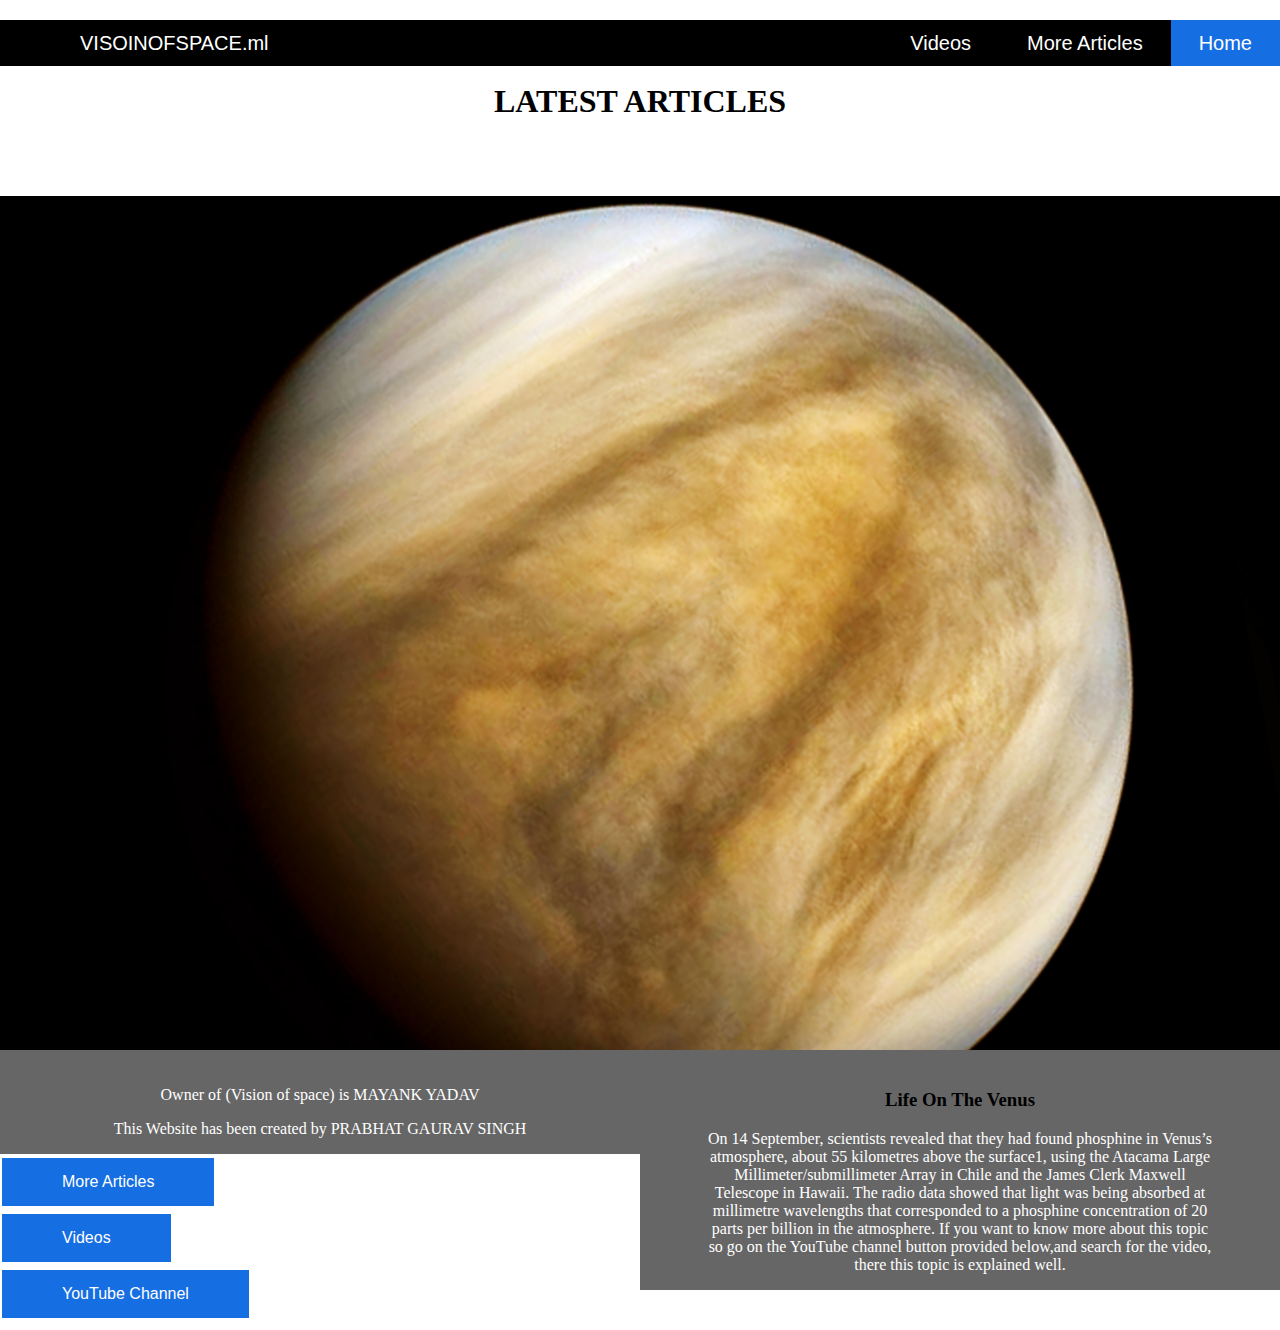
==== index.html @ 22681c25 "Update index.html" ====
<!DOCTYPE html>
<html>
<head>
<title>VISION OF SPACE</title>
<link rel="stylesheet" href="css/style.css"/>


<body>

	<ul>
		<ol>VISOINOFSPACE.ml</ol>
		<li class="active"><a href="#">Home</a></li>
		<li> <a href="more.html">More Articles</a></li>
		<li> <a href="video.html">Videos</a></li>
		
	</ul>
	 <!-- Automatic Slideshow Images -->
  
  <div class="mySlides w3-display-container w3-center">
    <img src="036-ngc-5128.jpg" style="width:100%">
        <h3>VISION OF SPACE</h3>
      <p><b>SUBSCRIBE NOW</b></p>    
    </div>
  </div>
	<br>
	<br>
	<br>
	<h1>LATEST ARTICLES</h1>
	<p>Here, you all will get the latest articles</p>
	
	
<!--HERE TO CHANGE-->
<Div class="imagebox">
<IMG src="Venus_black_background.png" >
	</Div>
        <Div class="textbox">
	<H3>Life On The Venus</H3>
	<P>On 14 September, scientists revealed that they had found phosphine in Venus’s atmosphere, about 55 kilometres above the surface1, using the Atacama Large Millimeter/submillimeter Array in Chile and the James Clerk Maxwell Telescope in Hawaii. The radio data showed that light was being absorbed at millimetre wavelengths that corresponded to a phosphine concentration of 20 parts per billion in the atmosphere. If you want to know more about this topic so go on the YouTube channel button provided below,and search for the video, there this topic is explained well.
	</P></div><br><br><br>
	
        
	
	
	
	
   <div class="textbox">
	<P>Owner of (Vision of space) is MAYANK YADAV</p>
   <P>This Website has been created by PRABHAT GAURAV SINGH</p>
	   </div>
	<br>
	<button class="button"><a href="more.html">More Articles</a></button><br>
	
	<button class="button"><a href="video.html">Videos</a></button><br>
	<button class="button"><a href="https://www.youtube.com/channel/UCpPfEkSoH8qeY0etcg88DdQ">YouTube Channel</a></button><br>

</body>

</html>
---- css/style.css ----
body {
	margin-left: auto;
	margin-right: auto;
	width:100%;
	}
ul {
	margin:"0";
	padding:"0";
	list-style:none;
	height:46px;
	line-height:46px;
	background-color:#000;
	font-family:Arial,Helvitica,Sans-serif;
	font-size:20px;
	position: fixed;
	top: 0;
	width: 100%;
	}
li {
	color:white;
	float:right;
	border-right:0px solid #156ee2;
	}
ol {
	color:white;
	float:left;
	border-right:0px solid #156ee2;
	}
a 	{
	display:block;
	padding:0 28px;
	color:#fff;
	text-decoration:none;
	}
a:hover, .active a {
	background-color:#156ee2;
	}
h1 	{
	text-align:center;
	color:black;
	}
p	{
	text-align:center;
	color:white;
	margin-left: auto;
	margin-right: auto;
	width:80%;
	}
h3	{
	text-align:center;
	color:black;
	}

* {box-sizing: border-box}

.mySlides {display: none}
img {vertical-align: middle;
    overflow:hidden;
	}

/* Slideshow container */
.slideshow-container {
  max-width: 1000px;
  position: relative;
  margin: auto;
}

/* Next & previous buttons */
.prev, .next {
  cursor: pointer;
  position: absolute;
  top: 50%;
  width: auto;
  padding: 16px;
  margin-top: -22px;
  color: white;
  font-weight: bold;
  font-size: 18px;
  transition: 0.6s ease;
  border-radius: 0 3px 3px 0;
  user-select: none;
}

/* Position the "next button" to the right */
.next {
  right: 0;
  border-radius: 3px 0 0 3px;
}

/* On hover, add a black background color with a little bit see-through */
.prev:hover, .next:hover {
  background-color: rgba(0,0,0,0.8);
}

/* Caption text */
.text {
  color: #f2f2f2;
  font-size: 15px;
  padding: 8px 12px;
  position: absolute;
  bottom: 8px;
  width: 100%;
  text-align: center;
}

/* Number text (1/3 etc) */
.numbertext {
  color: #f2f2f2;
  font-size: 12px;
  padding: 8px 12px;
  position: absolute;
  top: 0;
}

/* The dots/bullets/indicators */
.dot {
  cursor: pointer;
  height: 15px;
  width: 15px;
  margin: 0 2px;
  background-color: #bbb;
  border-radius: 50%;
  display: inline-block;
  transition: background-color 0.6s ease;
}

.active, .dot:hover {
  background-color: #717171;
}

/* Fading animation */
.fade {
  -webkit-animation-name: fade;
  -webkit-animation-duration: 1.5s;
  animation-name: fade;
  animation-duration: 1.5s;
}

@-webkit-keyframes fade {
  from {opacity: .-4} 
  to {opacity: 4}
}

@keyframes fade {
  from {opacity: .-4} 
  to {opacity: 4}
}

/* On smaller screens, decrease text size */
@media only screen and (max-width: 300px) {
  .prev, .next,.text {font-size: 11px}
}
.button {
  background-color: #156ee2; /* blue */
  border: none;
  color: white;
  padding: 15px 32px;
  text-align: center;
  text-decoration: none;
  display: inline-block;
  font-size: 16px;
  margin: 4px 2px;
  cursor: pointer;
}
Embed { height:40%;
        Width:50%;
        display: block;
	margin-left: auto;
	margin-right: auto;}
.imagebox {
  width: 100%;
  float: left;
margin-left: auto;
	margin-right: auto;
}

.textbox {
  width: 50%;
  float: right;
  text-align: center;
  padding-top: 20px;
  background-color: #666;
  color: white;
margin-left: auto;
	margin-right: auto;
}
Img {
     Width:100%;
     Height:50%;
     Float:left;
     Padding-top:20px;
     margin-left: auto;
     margin-right: auto;
     }

.textbox2 {
  width: 50%;
  float: right;
  text-align: center;
  padding-top: 20px;
  background-color: #666;
  color: white;
margin-left: auto;
	margin-right: auto;
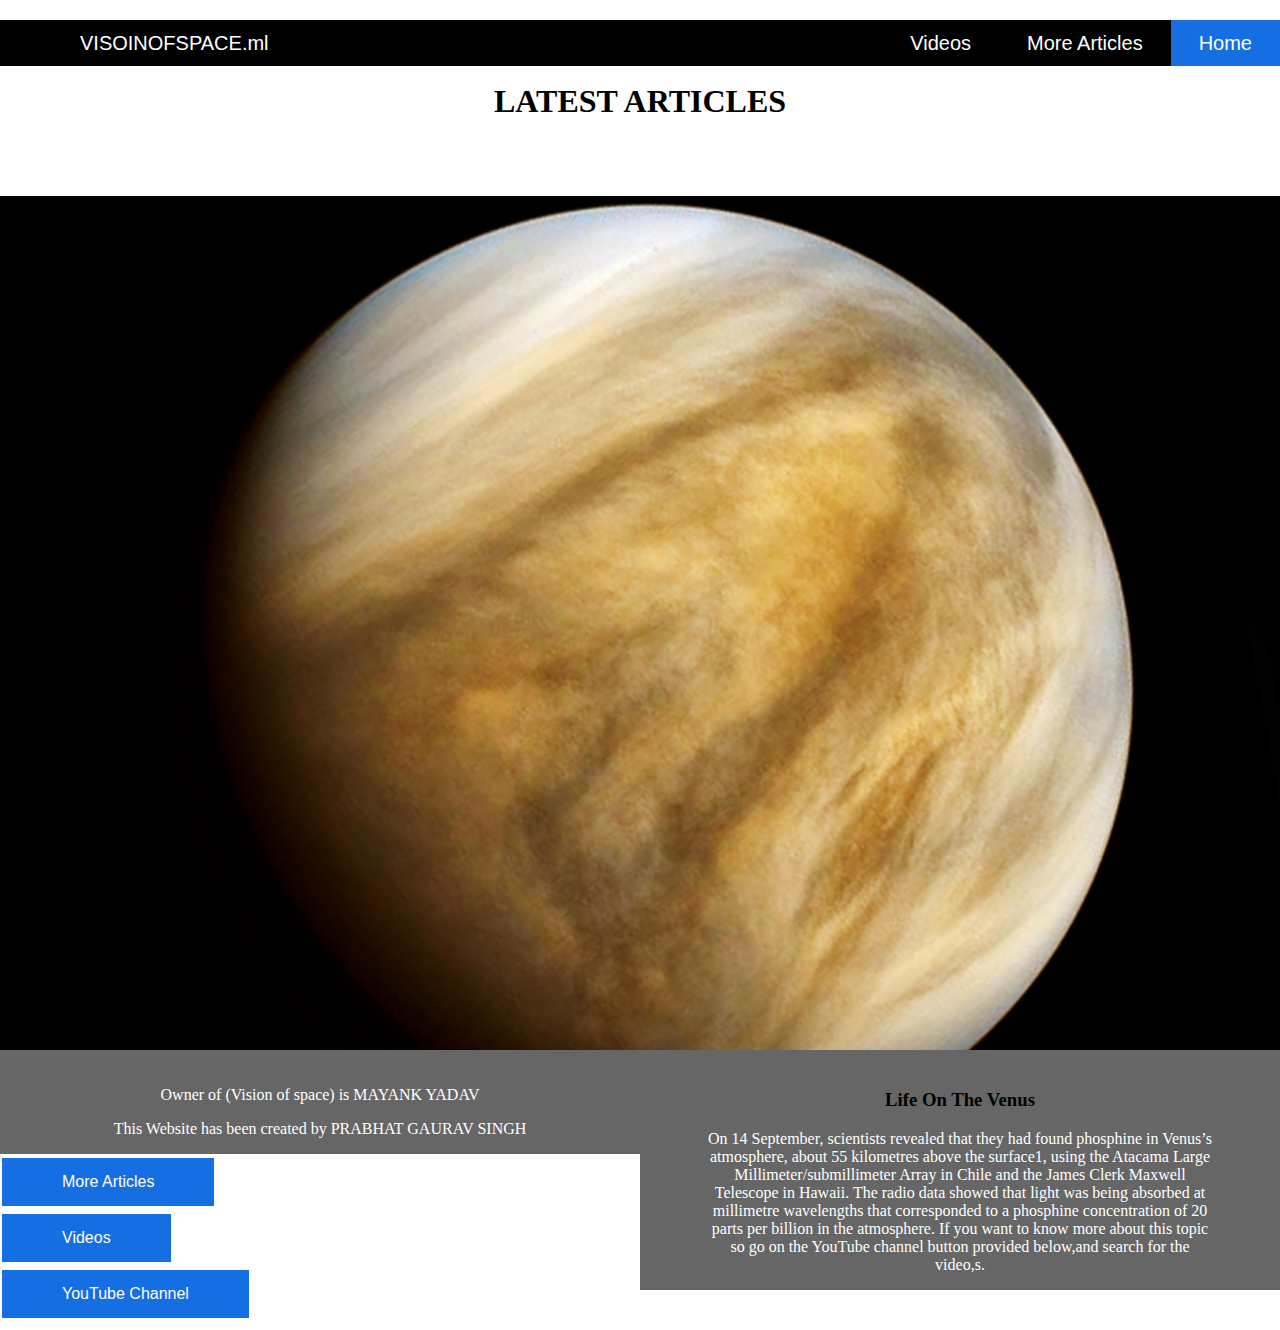
==== commit b00932b8: "Update index.html" ====
--- a/index.html
+++ b/index.html
@@ -35,7 +35,7 @@
 	</Div>
         <Div class="textbox">
 	<H3>Life On The Venus</H3>
-	<P>On 14 September, scientists revealed that they had found phosphine in Venus’s atmosphere, about 55 kilometres above the surface1, using the Atacama Large Millimeter/submillimeter Array in Chile and the James Clerk Maxwell Telescope in Hawaii. The radio data showed that light was being absorbed at millimetre wavelengths that corresponded to a phosphine concentration of 20 parts per billion in the atmosphere. If you want to know more about this topic so go on the YouTube channel button provided below,and search for the video, there this topic is explained well.
+	<P>On 14 September, scientists revealed that they had found phosphine in Venus’s atmosphere, about 55 kilometres above the surface1, using the Atacama Large Millimeter/submillimeter Array in Chile and the James Clerk Maxwell Telescope in Hawaii. The radio data showed that light was being absorbed at millimetre wavelengths that corresponded to a phosphine concentration of 20 parts per billion in the atmosphere. If you want to know more about this topic so go on the YouTube channel button provided below,and search for the video,s.
 	</P></div><br><br><br>
 	
         
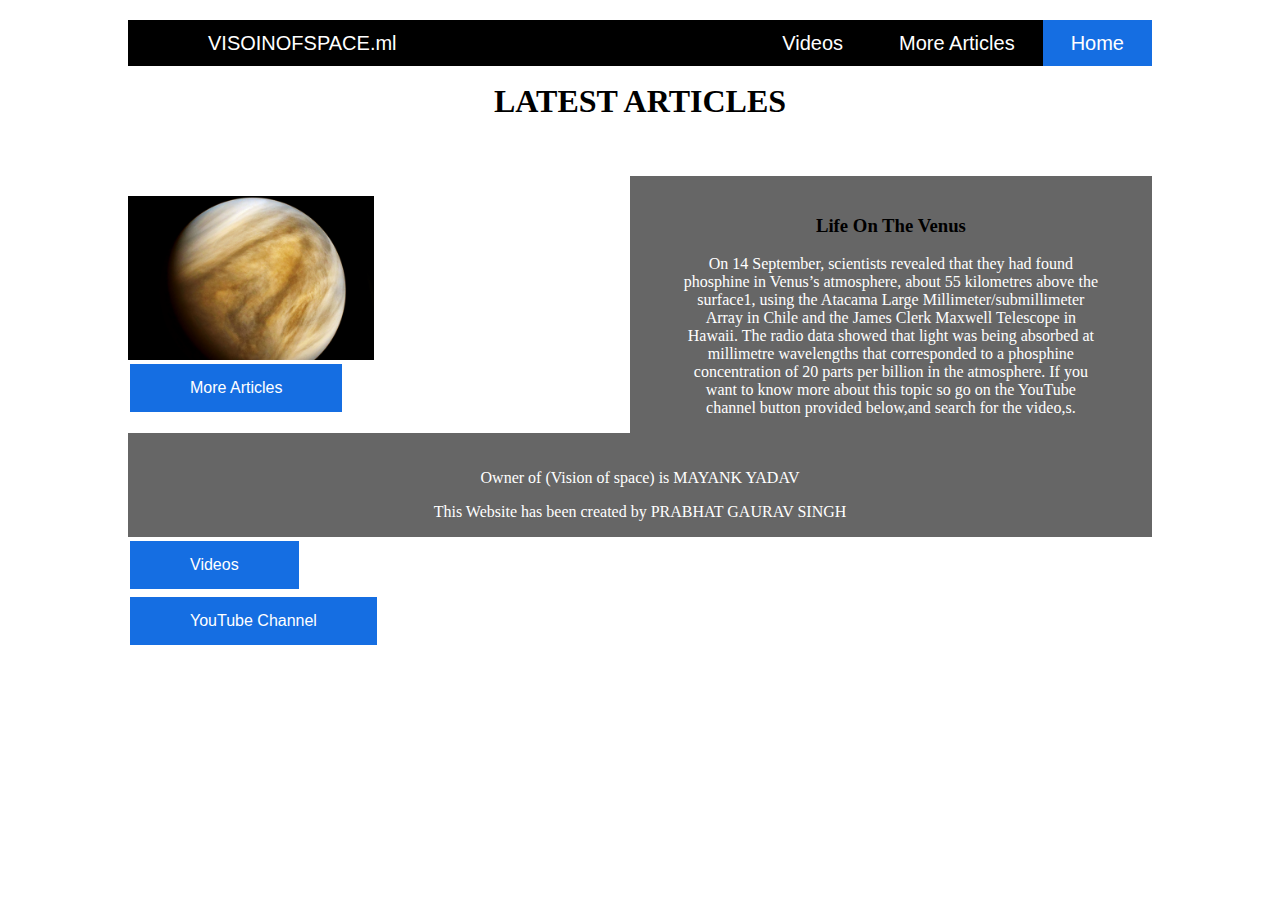
==== commit 97224db1: "Update index.html" ====
--- a/index.html
+++ b/index.html
@@ -43,7 +43,7 @@
 	
 	
 	
-   <div class="textbox">
+   <div class="textbox2">
 	<P>Owner of (Vision of space) is MAYANK YADAV</p>
    <P>This Website has been created by PRABHAT GAURAV SINGH</p>
 	   </div>
--- a/css/style.css
+++ b/css/style.css
@@ -1,7 +1,7 @@
 body {
 	margin-left: auto;
 	margin-right: auto;
-	width:100%;
+	width:80%;
 	}
 ul {
 	margin:"0";
@@ -14,7 +14,7 @@
 	font-size:20px;
 	position: fixed;
 	top: 0;
-	width: 100%;
+	width: 80%;
 	}
 li {
 	color:white;
@@ -168,14 +168,14 @@
 	margin-left: auto;
 	margin-right: auto;}
 .imagebox {
-  width: 100%;
+  width: 49%;
   float: left;
 margin-left: auto;
 	margin-right: auto;
 }
 
 .textbox {
-  width: 50%;
+  width: 51%;
   float: right;
   text-align: center;
   padding-top: 20px;
@@ -185,8 +185,8 @@
 	margin-right: auto;
 }
 Img {
-     Width:100%;
-     Height:50%;
+     Width:49%;
+     Height:49%;
      Float:left;
      Padding-top:20px;
      margin-left: auto;
@@ -194,11 +194,11 @@
      }
 
 .textbox2 {
-  width: 50%;
+  width: 100%;
   float: right;
   text-align: center;
   padding-top: 20px;
   background-color: #666;
   color: white;
 margin-left: auto;
-	margin-right: auto;
+	margin-right: auto;}
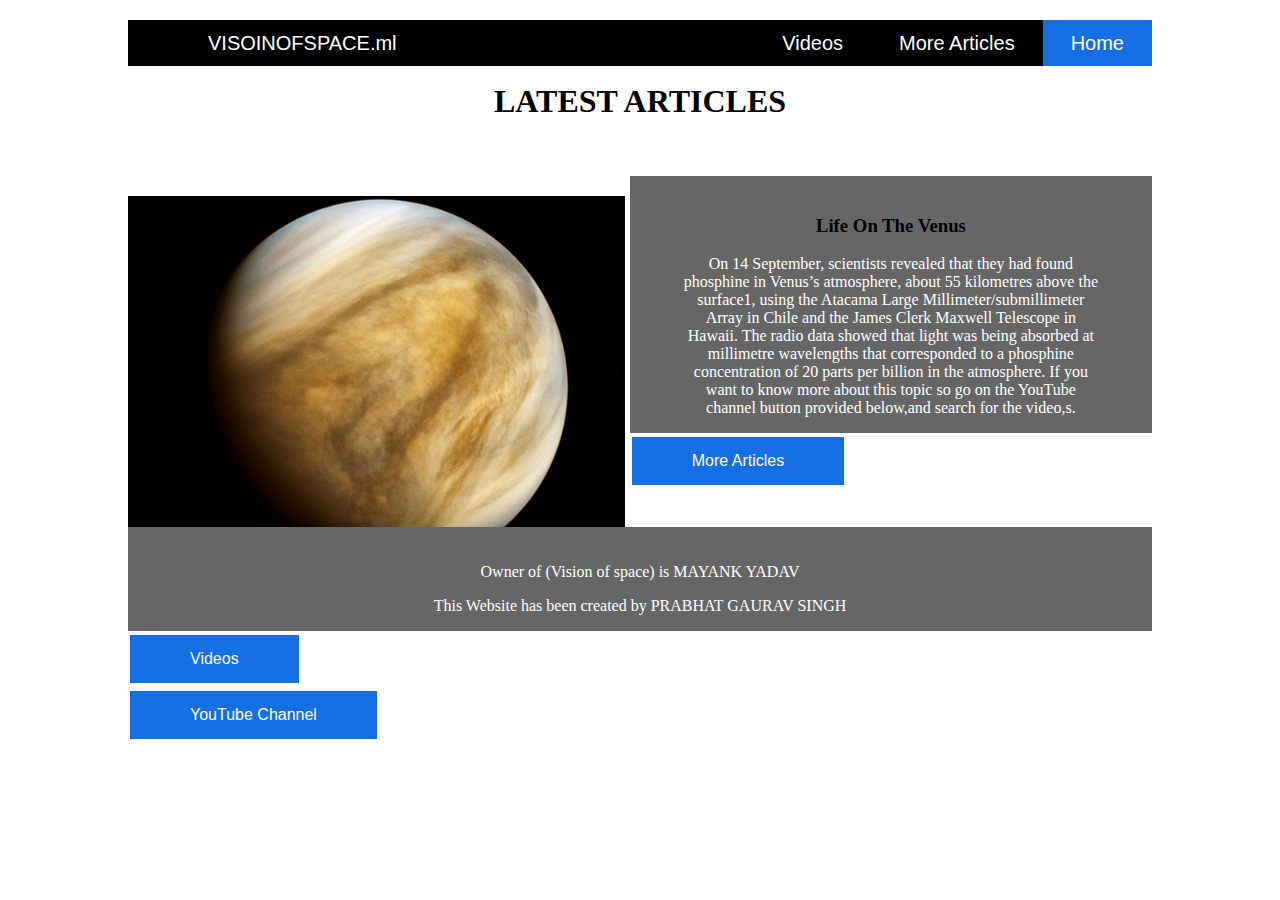
==== commit 1435078a: "Update index.html" ====
--- a/index.html
+++ b/index.html
@@ -48,6 +48,8 @@
    <P>This Website has been created by PRABHAT GAURAV SINGH</p>
 	   </div>
 	<br>
+	<br>
+	<br>
 	<button class="button"><a href="more.html">More Articles</a></button><br>
 	
 	<button class="button"><a href="video.html">Videos</a></button><br>
--- a/css/style.css
+++ b/css/style.css
@@ -185,8 +185,8 @@
 	margin-right: auto;
 }
 Img {
-     Width:49%;
-     Height:49%;
+     Width:99%;
+     Height:80%;
      Float:left;
      Padding-top:20px;
      margin-left: auto;
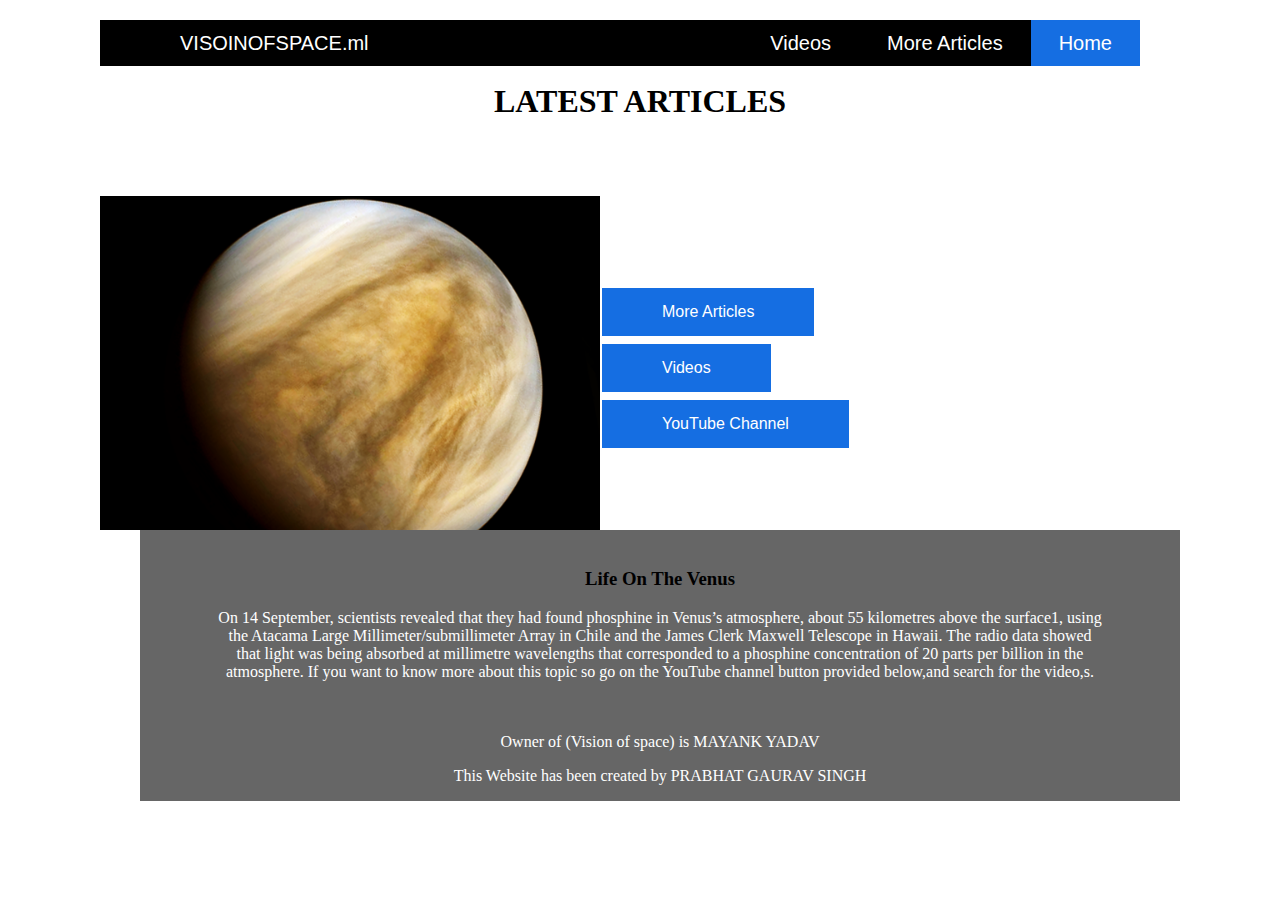
==== commit 9ffc458b: "Update index.html" ====
--- a/index.html
+++ b/index.html
@@ -33,7 +33,7 @@
 <Div class="imagebox">
 <IMG src="Venus_black_background.png" >
 	</Div>
-        <Div class="textbox">
+        <Div class="textbox2">
 	<H3>Life On The Venus</H3>
 	<P>On 14 September, scientists revealed that they had found phosphine in Venus’s atmosphere, about 55 kilometres above the surface1, using the Atacama Large Millimeter/submillimeter Array in Chile and the James Clerk Maxwell Telescope in Hawaii. The radio data showed that light was being absorbed at millimetre wavelengths that corresponded to a phosphine concentration of 20 parts per billion in the atmosphere. If you want to know more about this topic so go on the YouTube channel button provided below,and search for the video,s.
 	</P></div><br><br><br>
--- a/css/style.css
+++ b/css/style.css
@@ -1,7 +1,8 @@
+
 body {
 	margin-left: auto;
 	margin-right: auto;
-	width:80%;
+	width:1080px;
 	}
 ul {
 	margin:"0";
@@ -14,7 +15,7 @@
 	font-size:20px;
 	position: fixed;
 	top: 0;
-	width: 80%;
+	width: 1040px;
 	}
 li {
 	color:white;
@@ -44,7 +45,7 @@
 	color:white;
 	margin-left: auto;
 	margin-right: auto;
-	width:80%;
+	width:85%;
 	}
 h3	{
 	text-align:center;
@@ -168,14 +169,14 @@
 	margin-left: auto;
 	margin-right: auto;}
 .imagebox {
-  width: 49%;
+  width:500px;
   float: left;
 margin-left: auto;
 	margin-right: auto;
 }
 
 .textbox {
-  width: 51%;
+  width:1040px;
   float: right;
   text-align: center;
   padding-top: 20px;
@@ -185,8 +186,8 @@
 	margin-right: auto;
 }
 Img {
-     Width:99%;
-     Height:80%;
+     Width:500px;
+     Height:75%;
      Float:left;
      Padding-top:20px;
      margin-left: auto;
@@ -194,7 +195,7 @@
      }
 
 .textbox2 {
-  width: 100%;
+  width: 1040px;
   float: right;
   text-align: center;
   padding-top: 20px;
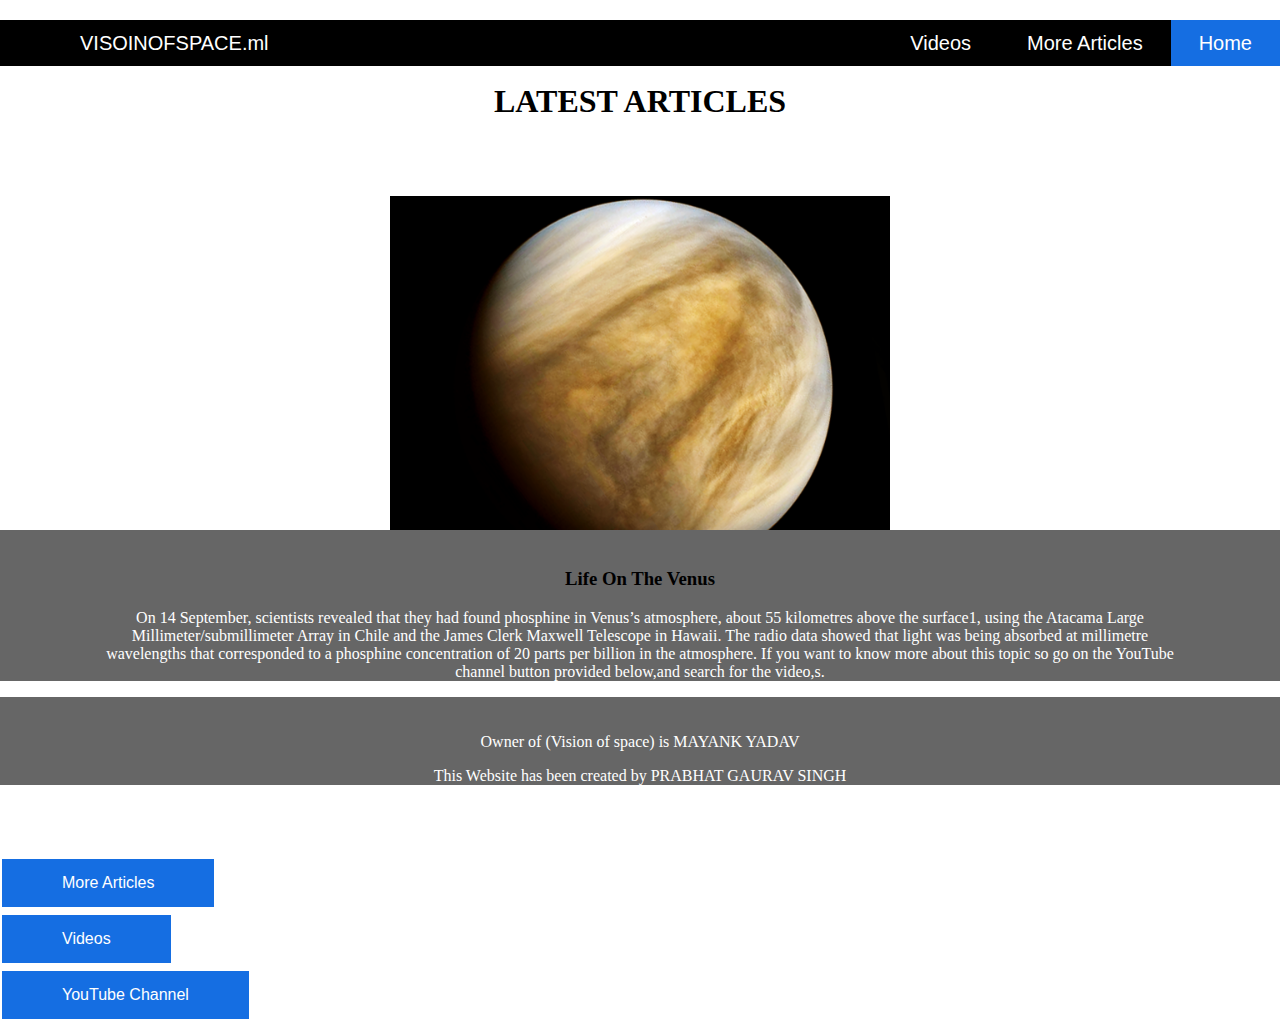
==== commit af153796: "Update index.html" ====
--- a/index.html
+++ b/index.html
@@ -36,7 +36,7 @@
         <Div class="textbox2">
 	<H3>Life On The Venus</H3>
 	<P>On 14 September, scientists revealed that they had found phosphine in Venus’s atmosphere, about 55 kilometres above the surface1, using the Atacama Large Millimeter/submillimeter Array in Chile and the James Clerk Maxwell Telescope in Hawaii. The radio data showed that light was being absorbed at millimetre wavelengths that corresponded to a phosphine concentration of 20 parts per billion in the atmosphere. If you want to know more about this topic so go on the YouTube channel button provided below,and search for the video,s.
-	</P></div><br><br><br>
+	</P></div>
 	
         
 	
--- a/css/style.css
+++ b/css/style.css
@@ -2,7 +2,6 @@
 body {
 	margin-left: auto;
 	margin-right: auto;
-	width:1080px;
 	}
 ul {
 	margin:"0";
@@ -15,7 +14,7 @@
 	font-size:20px;
 	position: fixed;
 	top: 0;
-	width: 1040px;
+	width: 100%;
 	}
 li {
 	color:white;
@@ -170,14 +169,14 @@
 	margin-right: auto;}
 .imagebox {
   width:500px;
-  float: left;
+  float: center;
 margin-left: auto;
 	margin-right: auto;
 }
 
 .textbox {
-  width:1040px;
-  float: right;
+  width:100%;
+  float: center;
   text-align: center;
   padding-top: 20px;
   background-color: #666;
@@ -186,17 +185,17 @@
 	margin-right: auto;
 }
 Img {
-     Width:500px;
+     Width:100%;
      Height:75%;
-     Float:left;
+     Float:center;
      Padding-top:20px;
      margin-left: auto;
      margin-right: auto;
      }
 
 .textbox2 {
-  width: 1040px;
-  float: right;
+  width: 100%;
+  float: center;
   text-align: center;
   padding-top: 20px;
   background-color: #666;
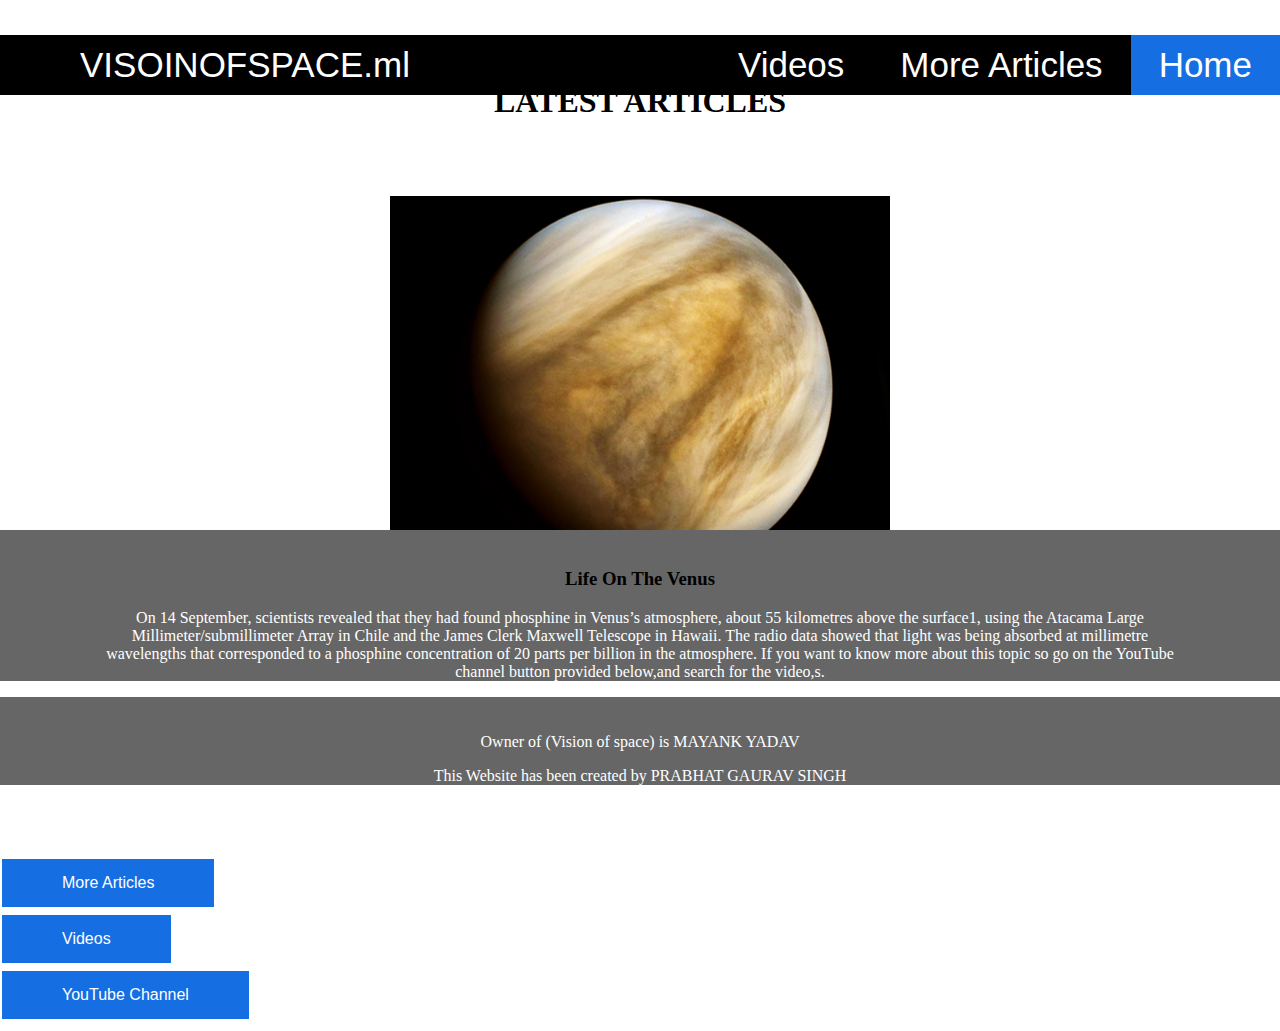
==== commit a12b864a: "Update index.html" ====
--- a/index.html
+++ b/index.html
@@ -1,7 +1,9 @@
 <!DOCTYPE html>
 <html>
 <head>
-<title>VISION OF SPACE</title>
+<title>VISION OF SPACE
+<Img src="logo.jpg">
+</title>
 <link rel="stylesheet" href="css/style.css"/>
 
 
--- a/css/style.css
+++ b/css/style.css
@@ -7,11 +7,11 @@
 	margin:"0";
 	padding:"0";
 	list-style:none;
-	height:46px;
-	line-height:46px;
+	height:60px;
+	line-height:60px;
 	background-color:#000;
 	font-family:Arial,Helvitica,Sans-serif;
-	font-size:20px;
+	font-size:35px;
 	position: fixed;
 	top: 0;
 	width: 100%;
